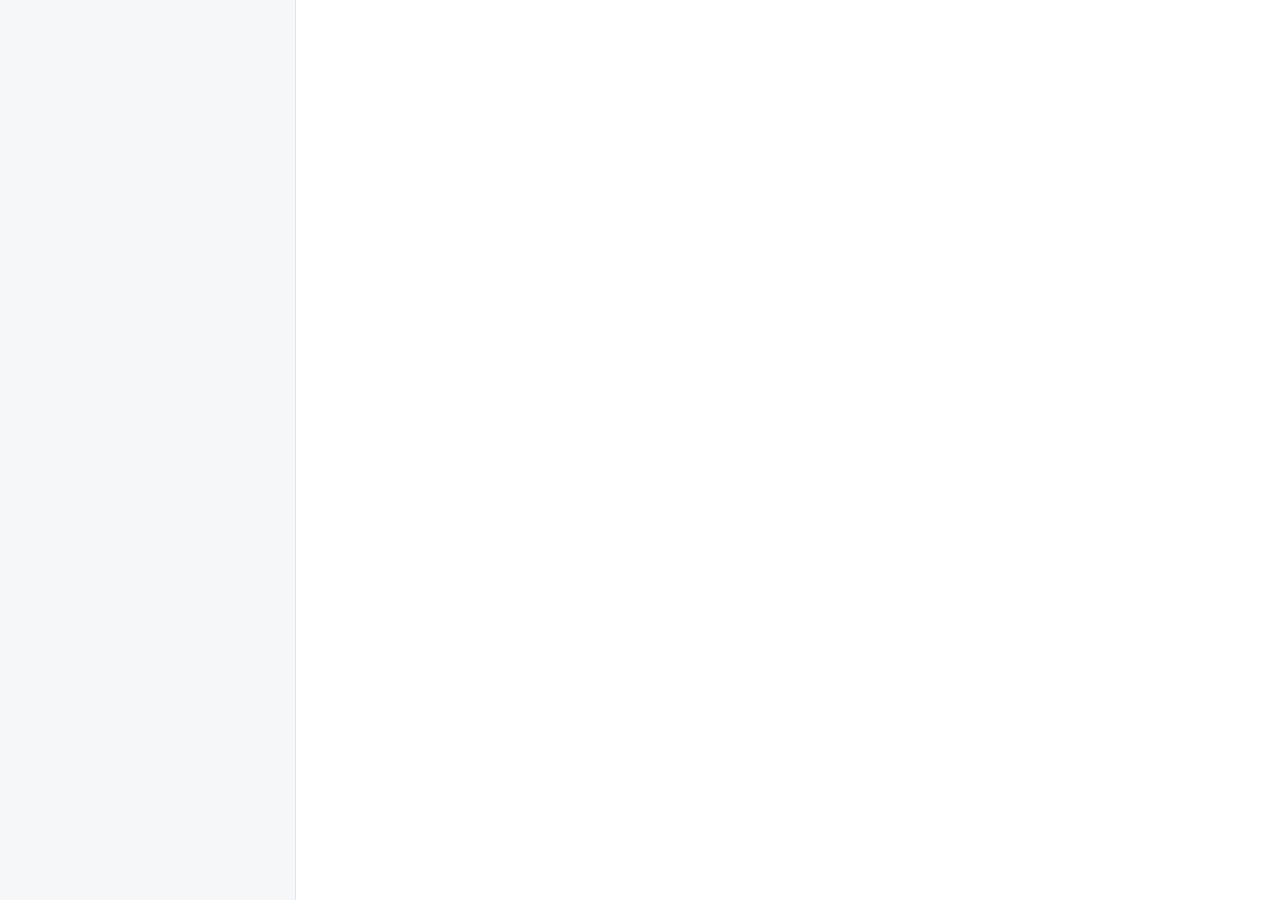
==== ui/index.html @ fb8d7b16 "Move the UI from GPUI to Tauri 2 GPUI needed Win32 calls to keep the card from taking focus, could n" ====
<!doctype html>
<html lang="en">
  <head>
    <meta charset="utf-8" />
    <title>Context</title>
    <link rel="stylesheet" href="theme.css" />
    <link rel="stylesheet" href="main.css" />
    <script type="module" src="main.js"></script>
  </head>
  <body>
    <aside id="sidebar"></aside>
    <main id="main"></main>
  </body>
</html>
---- ui/theme.css ----
/* Shared tokens and components for the main window and the card.
   The palette follows the system light or dark appearance. */

:root {
  color-scheme: light dark;
  --canvas: #ffffff;
  --sidebar: #f6f7f9;
  --surface: #ffffff;
  --hover: #eceef2;
  --selected: #e6ebfd;
  --border: #e2e5ea;
  --text: #15181d;
  --muted: #566070;
  --subtle: #8a93a1;
  --accent: #4d68e8;
  --accent-hover: #3f59d6;
  --accent-soft: rgba(77, 104, 232, 0.12);
  --on-accent: #ffffff;
  --danger: #c4372c;
  --danger-soft: rgba(196, 55, 44, 0.08);
  --radius: 8px;
  --font: system-ui, -apple-system, "Segoe UI Variable Text", "Segoe UI", Ubuntu, Cantarell, sans-serif;
}

@media (prefers-color-scheme: dark) {
  :root {
    --canvas: #111317;
    --sidebar: #16191e;
    --surface: #1b1f25;
    --hover: #222731;
    --selected: #252c3b;
    --border: #2a303a;
    --text: #eceff4;
    --muted: #a1aab8;
    --subtle: #6c7584;
    --accent: #8098ff;
    --accent-hover: #96aaff;
    --accent-soft: rgba(128, 152, 255, 0.15);
    --on-accent: #0b1020;
    --danger: #ff8f87;
    --danger-soft: rgba(255, 143, 135, 0.12);
  }
}

*,
*::before,
*::after {
  box-sizing: border-box;
}

html,
body {
  margin: 0;
  font: 14px/1.45 var(--font);
  color: var(--text);
  -webkit-font-smoothing: antialiased;
  overflow-wrap: anywhere;
}

button {
  font: inherit;
  color: inherit;
}

.button {
  display: inline-flex;
  flex: none;
  align-items: center;
  justify-content: center;
  gap: 6px;
  height: 30px;
  padding: 0 12px;
  border: 1px solid transparent;
  border-radius: 7px;
  background: none;
  font-size: 13px;
  font-weight: 500;
  white-space: nowrap;
  cursor: pointer;
}

.button:disabled {
  cursor: default;
  opacity: 0.85;
}

.button.primary {
  background: var(--accent);
  color: var(--on-accent);
}

.button.primary:not(:disabled):hover {
  background: var(--accent-hover);
}

.button.secondary {
  border-color: var(--border);
  background: var(--surface);
}

.button.secondary:hover {
  background: var(--hover);
}

.button.ghost {
  color: var(--muted);
}

.button.ghost:hover {
  background: var(--hover);
  color: var(--text);
}

.button.danger {
  color: var(--danger);
}

.button.danger:hover {
  background: var(--danger-soft);
}

.button.icon {
  width: 26px;
  height: 26px;
  padding: 0;
}

.button.small {
  height: 22px;
  padding: 0 8px;
  font-size: 12px;
}

.logo {
  display: inline-grid;
  flex: none;
  place-items: center;
  width: var(--size, 22px);
  height: var(--size, 22px);
  border-radius: calc(var(--size, 22px) * 0.3);
  background: var(--accent);
}

.logo::after {
  content: "";
  width: 34%;
  height: 34%;
  border-radius: 50%;
  background: var(--on-accent);
}

.keys {
  display: inline-flex;
  gap: 4px;
}

.keys kbd {
  display: inline-flex;
  align-items: center;
  height: 20px;
  padding: 0 6px;
  border: 1px solid var(--border);
  border-bottom-width: 2px;
  border-radius: 5px;
  background: var(--surface);
  color: var(--muted);
  font: 500 11px var(--font);
}

.chip {
  display: inline-block;
  max-width: 100%;
  overflow: hidden;
  padding: 2px 8px;
  border-radius: 999px;
  background: var(--accent-soft);
  color: var(--accent);
  font-size: 12px;
  font-weight: 500;
  white-space: nowrap;
  text-overflow: ellipsis;
}

.dots {
  display: inline-flex;
  gap: 4px;
}

.dots i {
  width: 6px;
  height: 6px;
  border-radius: 50%;
  background: currentColor;
  animation: pulse 1.2s ease-in-out infinite;
}

.dots i:nth-child(2) {
  animation-delay: 0.18s;
}

.dots i:nth-child(3) {
  animation-delay: 0.36s;
}

.skeleton {
  height: 8px;
  border-radius: 999px;
  background: var(--hover);
  animation: pulse 1.6s ease-in-out infinite;
}

.truncate {
  overflow: hidden;
  white-space: nowrap;
  text-overflow: ellipsis;
}

@keyframes pulse {
  0%,
  100% {
    opacity: 0.3;
  }
  50% {
    opacity: 1;
  }
}

/* Thin scrollbars that follow the theme. */
::-webkit-scrollbar {
  width: 10px;
  height: 10px;
}

::-webkit-scrollbar-track {
  background: transparent;
}

::-webkit-scrollbar-thumb {
  border: 3px solid transparent;
  border-radius: 999px;
  background: var(--border) padding-box;
}

::-webkit-scrollbar-thumb:hover {
  background-color: var(--subtle);
}
---- ui/main.css ----
/* The main window: history on the left, the selected result on the right. */

body {
  display: flex;
  height: 100vh;
  overflow: hidden;
  background: var(--canvas);
  user-select: none;
  cursor: default;
}

/* Sidebar */

#sidebar {
  display: flex;
  flex: none;
  flex-direction: column;
  width: 296px;
  border-right: 1px solid var(--border);
  background: var(--sidebar);
}

.brand {
  display: flex;
  align-items: center;
  gap: 8px;
  padding: 16px 16px 12px;
  font-size: 16px;
  font-weight: 600;
}

.capture {
  display: grid;
  gap: 8px;
  padding: 0 16px 16px;
}

.capture .button {
  width: 100%;
  height: 36px;
}

.hint {
  display: flex;
  align-items: center;
  justify-content: center;
  gap: 6px;
  color: var(--subtle);
  font-size: 12px;
}

.section {
  display: flex;
  align-items: center;
  justify-content: space-between;
  height: 28px;
  padding: 0 16px;
  color: var(--subtle);
  font-size: 11px;
  font-weight: 600;
  letter-spacing: 0.04em;
  text-transform: uppercase;
}

.section .row {
  display: flex;
  gap: 4px;
  text-transform: none;
  letter-spacing: 0;
}

.history {
  flex: 1;
  min-height: 0;
  overflow-y: auto;
  padding: 0 8px 8px;
}

.day {
  padding: 12px 8px 4px;
  color: var(--subtle);
  font-size: 12px;
  font-weight: 500;
}

.entry {
  display: block;
  width: 100%;
  min-width: 0;
  padding: 6px 8px;
  border: 0;
  border-radius: 7px;
  background: none;
  text-align: left;
  cursor: pointer;
}

.entry:hover {
  background: var(--hover);
}

.entry.selected {
  background: var(--selected);
}

.entry .headline {
  font-size: 13px;
  font-weight: 500;
}

.entry .meta {
  color: var(--subtle);
  font-size: 12px;
}

.empty {
  padding: 4px 8px;
  color: var(--subtle);
  font-size: 13px;
}

.sources {
  display: grid;
  gap: 4px;
  padding: 4px 16px 12px;
  border-top: 1px solid var(--border);
}

.sources .section {
  padding: 0;
}

.source {
  display: grid;
  grid-template-columns: 7px 1fr;
  column-gap: 8px;
  align-items: baseline;
  font-size: 12px;
}

.source .dot {
  width: 7px;
  height: 7px;
  border-radius: 50%;
  background: var(--accent);
}

.source.error .dot {
  background: var(--danger);
}

.source.idle .dot {
  background: var(--subtle);
}

.source .name {
  font-weight: 500;
}

.source .detail {
  grid-column: 2;
  color: var(--subtle);
}

.sources .note {
  color: var(--subtle);
  font-size: 12px;
}

.sources .problem {
  color: var(--danger);
  font-size: 12px;
}

.account {
  display: flex;
  align-items: center;
  gap: 8px;
  padding: 10px 12px;
  border-top: 1px solid var(--border);
}

.account .who {
  display: flex;
  flex: 1;
  align-items: center;
  gap: 8px;
  min-width: 0;
}

.account .email {
  font-size: 12px;
  font-weight: 500;
}

.account .link {
  padding: 0;
  border: 0;
  background: none;
  color: var(--subtle);
  font-size: 12px;
  cursor: pointer;
}

.account .link:hover {
  color: var(--text);
}

.account .working {
  display: flex;
  flex: 1;
  align-items: center;
  gap: 8px;
  color: var(--muted);
  font-size: 12px;
}

.account .working .dots,
.capture .dots {
  color: var(--accent);
}

.capture .button .dots {
  color: var(--on-accent);
}

.avatar {
  display: grid;
  flex: none;
  place-items: center;
  width: 28px;
  height: 28px;
  border-radius: 50%;
  background: var(--accent-soft);
  color: var(--accent);
  font-size: 12px;
  font-weight: 600;
}

/* Main area */

#main {
  display: flex;
  flex: 1;
  flex-direction: column;
  min-width: 0;
}

.banner {
  display: flex;
  align-items: center;
  gap: 12px;
  margin: 16px 24px 0;
  padding: 8px 12px;
  border-radius: 8px;
  background: var(--accent-soft);
  font-size: 13px;
}

.banner::before {
  content: "";
  flex: none;
  width: 8px;
  height: 8px;
  border-radius: 50%;
  background: var(--accent);
}

.banner.error {
  background: var(--danger-soft);
}

.banner.error::before {
  background: var(--danger);
}

.banner .message {
  flex: 1;
  min-width: 0;
}

.page {
  flex: 1;
  min-height: 0;
  overflow-y: auto;
  padding: 32px 40px;
  user-select: text;
  cursor: auto;
}

.page > div {
  max-width: 640px;
}

.when {
  display: flex;
  align-items: center;
  gap: 8px;
  margin-bottom: 12px;
  color: var(--subtle);
  font-size: 13px;
}

.page h1 {
  margin: 0;
  font-size: 26px;
  font-weight: 600;
  line-height: 33px;
}

.summary {
  margin: 12px 0 0;
  font-size: 16px;
  line-height: 25px;
}

.details {
  display: grid;
  gap: 12px;
  margin-top: 20px;
  padding-top: 20px;
  border-top: 1px solid var(--border);
  color: var(--muted);
  line-height: 23px;
}

.details p {
  margin: 0;
}

.page .actions {
  display: flex;
  gap: 8px;
  margin-top: 32px;
}

.shot-label {
  margin: 32px 0 8px;
  color: var(--subtle);
  font-size: 11px;
  font-weight: 600;
  letter-spacing: 0.04em;
  text-transform: uppercase;
}

.shot {
  display: block;
  width: 100%;
  height: auto;
  border: 1px solid var(--border);
  border-radius: 8px;
}

.provenance {
  margin-top: 24px;
  color: var(--subtle);
  font-size: 12px;
}

/* Welcome */

.welcome {
  display: grid;
  gap: 24px;
  margin: 16px auto 0;
  max-width: 560px;
}

.welcome h1 {
  margin: 0 0 8px;
}

.lead {
  margin: 0;
  color: var(--muted);
  font-size: 15px;
  line-height: 23px;
}

.steps {
  border: 1px solid var(--border);
  border-radius: 10px;
}

.step {
  display: flex;
  align-items: center;
  gap: 12px;
  padding: 12px 16px;
}

.step + .step {
  border-top: 1px solid var(--border);
}

.step .number {
  display: grid;
  flex: none;
  place-items: center;
  width: 24px;
  height: 24px;
  border-radius: 50%;
  background: var(--accent-soft);
  color: var(--accent);
  font-size: 12px;
  font-weight: 600;
}

.step .label {
  flex: 1;
  font-size: 13px;
  font-weight: 500;
}

.step .done {
  color: var(--accent);
  font-size: 13px;
}

.step .note {
  color: var(--muted);
  font-size: 13px;
}

.examples {
  display: grid;
  gap: 8px;
}

.example {
  padding: 12px 16px;
  border-radius: 10px;
  background: var(--sidebar);
  font-size: 13px;
}

.example b {
  display: block;
  font-weight: 500;
}

.example span {
  color: var(--muted);
}
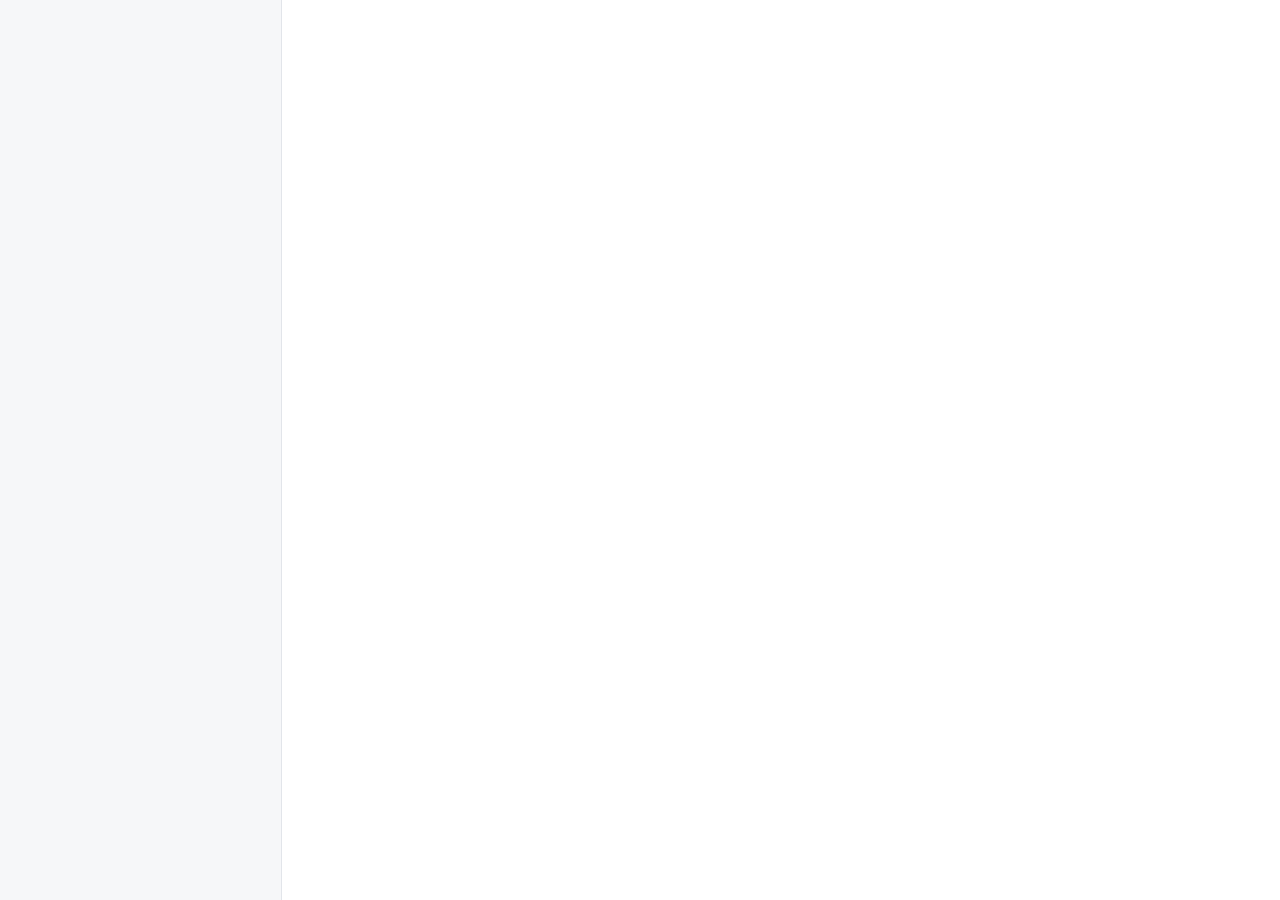
==== commit a4cd96dc: "Replace the corner card with native notifications Answers, "nothing to add" and problems now show as" ====
--- a/ui/index.html
+++ b/ui/index.html
@@ -9,6 +9,7 @@
   </head>
   <body>
     <aside id="sidebar"></aside>
+    <div id="resizer" role="separator" aria-orientation="vertical" aria-label="Resize sidebar" title="Drag to resize. Double-click to reset."></div>
     <main id="main"></main>
   </body>
 </html>
--- a/ui/theme.css
+++ b/ui/theme.css
@@ -156,6 +156,8 @@
 
 .keys kbd {
   display: inline-flex;
+  flex: none;
+  white-space: nowrap;
   align-items: center;
   height: 20px;
   padding: 0 6px;
@@ -209,6 +211,54 @@
   animation: pulse 1.6s ease-in-out infinite;
 }
 
+/* Markdown from the model, built by markdown.js. */
+code {
+  padding: 1px 5px;
+  border-radius: 4px;
+  background: var(--hover);
+  color: var(--text);
+  font: 0.9em ui-monospace, "Cascadia Mono", Consolas, monospace;
+}
+
+strong {
+  color: var(--text);
+  font-weight: 600;
+}
+
+.link {
+  color: var(--accent);
+  text-decoration: underline;
+  text-underline-offset: 2px;
+  cursor: help;
+  user-select: text;
+}
+
+.markdown pre {
+  margin: 0;
+  padding: 10px 12px;
+  overflow-x: auto;
+  border-radius: var(--radius);
+  background: var(--hover);
+}
+
+.markdown pre code {
+  padding: 0;
+  background: none;
+}
+
+.markdown ul,
+.markdown ol {
+  display: grid;
+  gap: 4px;
+  margin: 0;
+  padding-left: 20px;
+}
+
+.markdown .heading {
+  color: var(--text);
+  font-weight: 600;
+}
+
 .truncate {
   overflow: hidden;
   white-space: nowrap;
--- a/ui/main.css
+++ b/ui/main.css
@@ -15,24 +15,35 @@
   display: flex;
   flex: none;
   flex-direction: column;
-  width: 296px;
+  width: var(--sidebar-width, clamp(240px, 22vw, 340px));
+  max-width: 50vw;
   border-right: 1px solid var(--border);
   background: var(--sidebar);
 }
 
-.brand {
-  display: flex;
-  align-items: center;
-  gap: 8px;
-  padding: 16px 16px 12px;
-  font-size: 16px;
-  font-weight: 600;
+/* A thin strip over the sidebar's edge that drags to resize it. */
+#resizer {
+  flex: none;
+  position: relative;
+  z-index: 1;
+  width: 7px;
+  margin-left: -4px;
+  margin-right: -3px;
+  cursor: col-resize;
+}
+
+#resizer:hover::after,
+#resizer.dragging::after {
+  content: "";
+  position: absolute;
+  inset: 0 2px 0 3px;
+  background: var(--accent);
 }
 
 .capture {
   display: grid;
   gap: 8px;
-  padding: 0 16px 16px;
+  padding: 16px;
 }
 
 .capture .button {
@@ -42,9 +53,12 @@
 
 .hint {
   display: flex;
+  flex-wrap: wrap;
   align-items: center;
   justify-content: center;
-  gap: 6px;
+  gap: 4px 6px;
+  text-align: center;
+  white-space: nowrap;
   color: var(--subtle);
   font-size: 12px;
 }
@@ -119,59 +133,6 @@
   font-size: 13px;
 }
 
-.sources {
-  display: grid;
-  gap: 4px;
-  padding: 4px 16px 12px;
-  border-top: 1px solid var(--border);
-}
-
-.sources .section {
-  padding: 0;
-}
-
-.source {
-  display: grid;
-  grid-template-columns: 7px 1fr;
-  column-gap: 8px;
-  align-items: baseline;
-  font-size: 12px;
-}
-
-.source .dot {
-  width: 7px;
-  height: 7px;
-  border-radius: 50%;
-  background: var(--accent);
-}
-
-.source.error .dot {
-  background: var(--danger);
-}
-
-.source.idle .dot {
-  background: var(--subtle);
-}
-
-.source .name {
-  font-weight: 500;
-}
-
-.source .detail {
-  grid-column: 2;
-  color: var(--subtle);
-}
-
-.sources .note {
-  color: var(--subtle);
-  font-size: 12px;
-}
-
-.sources .problem {
-  color: var(--danger);
-  font-size: 12px;
-}
-
 .account {
   display: flex;
   align-items: center;
@@ -188,22 +149,26 @@
   min-width: 0;
 }
 
+.account .profile {
+  margin: -6px -8px;
+  padding: 6px 8px;
+  border: none;
+  border-radius: 8px;
+  background: none;
+  color: var(--text);
+  font: inherit;
+  text-align: left;
+  cursor: pointer;
+}
+
+.account .profile:hover,
+.account .profile.active {
+  background: var(--hover);
+}
+
 .account .email {
   font-size: 12px;
   font-weight: 500;
-}
-
-.account .link {
-  padding: 0;
-  border: 0;
-  background: none;
-  color: var(--subtle);
-  font-size: 12px;
-  cursor: pointer;
-}
-
-.account .link:hover {
-  color: var(--text);
 }
 
 .account .working {
@@ -283,13 +248,14 @@
   flex: 1;
   min-height: 0;
   overflow-y: auto;
-  padding: 32px 40px;
+  padding: clamp(20px, 3.5vh, 48px) clamp(20px, 4vw, 64px);
   user-select: text;
   cursor: auto;
 }
 
 .page > div {
-  max-width: 640px;
+  max-width: clamp(560px, 48vw, 740px);
+  margin-inline: auto;
 }
 
 .when {
@@ -303,15 +269,15 @@
 
 .page h1 {
   margin: 0;
-  font-size: 26px;
+  font-size: clamp(22px, 1.1rem + 0.7vw, 30px);
   font-weight: 600;
-  line-height: 33px;
+  line-height: 1.25;
 }
 
 .summary {
   margin: 12px 0 0;
-  font-size: 16px;
-  line-height: 25px;
+  font-size: clamp(15px, 0.85rem + 0.25vw, 17px);
+  line-height: 1.55;
 }
 
 .details {
@@ -324,14 +290,9 @@
   line-height: 23px;
 }
 
-.details p {
+.details p,
+.details li {
   margin: 0;
-}
-
-.page .actions {
-  display: flex;
-  gap: 8px;
-  margin-top: 32px;
 }
 
 .shot-label {
@@ -359,11 +320,11 @@
 
 /* Welcome */
 
-.welcome {
+.page > .welcome {
   display: grid;
   gap: 24px;
   margin: 16px auto 0;
-  max-width: 560px;
+  max-width: 600px;
 }
 
 .welcome h1 {
@@ -442,3 +403,326 @@
 .example span {
   color: var(--muted);
 }
+
+/* Settings */
+
+.button.active {
+  background: var(--hover);
+  color: var(--text);
+}
+
+.settings {
+  display: grid;
+  gap: 28px;
+}
+
+.settings h1 {
+  margin: 0;
+}
+
+.setting-group {
+  display: grid;
+  gap: 10px;
+}
+
+.setting-group h2 {
+  margin: 0;
+  font-size: 15px;
+  font-weight: 600;
+}
+
+.setting-group .lead {
+  font-size: 13px;
+  line-height: 20px;
+}
+
+.setting-group .label {
+  margin-top: 4px;
+  color: var(--subtle);
+  font-size: 12px;
+  font-weight: 500;
+}
+
+.row {
+  display: flex;
+  align-items: center;
+  gap: 8px;
+}
+
+.row.wrap {
+  flex-wrap: wrap;
+}
+
+.field {
+  flex: 1;
+  min-width: 0;
+  min-height: 30px;
+  padding: 5px 10px;
+  border: 1px solid var(--border);
+  border-radius: 7px;
+  background: var(--surface);
+  color: var(--text);
+  font: 13px var(--font);
+}
+
+.field:focus {
+  outline: 2px solid var(--accent-soft);
+  border-color: var(--accent);
+}
+
+.choices {
+  display: grid;
+  gap: 6px;
+}
+
+.choice,
+.toggle {
+  display: flex;
+  align-items: flex-start;
+  gap: 10px;
+  padding: 10px 12px;
+  border: 1px solid var(--border);
+  border-radius: 8px;
+  cursor: pointer;
+}
+
+.choice.selected {
+  border-color: var(--accent);
+  background: var(--accent-soft);
+}
+
+.choice input,
+.toggle input {
+  margin-top: 3px;
+  accent-color: var(--accent);
+}
+
+.choice span,
+.toggle span {
+  display: grid;
+  gap: 2px;
+}
+
+.choice b,
+.toggle b {
+  font-size: 13px;
+  font-weight: 500;
+}
+
+.choice small,
+.toggle small {
+  color: var(--muted);
+  font-size: 12px;
+  line-height: 18px;
+}
+
+.tags {
+  display: flex;
+  flex-wrap: wrap;
+  gap: 6px;
+}
+
+.tag {
+  display: inline-flex;
+  align-items: center;
+  gap: 2px;
+  max-width: 100%;
+  height: 26px;
+  padding: 0 2px 0 10px;
+  border: 1px solid var(--border);
+  border-radius: 999px;
+  background: var(--surface);
+  font-size: 12px;
+}
+
+.tag button {
+  display: grid;
+  place-items: center;
+  width: 20px;
+  height: 20px;
+  border: none;
+  border-radius: 50%;
+  background: none;
+  color: var(--muted);
+  font-size: 14px;
+  line-height: 1;
+  cursor: pointer;
+}
+
+.tag button:hover {
+  background: var(--hover);
+  color: var(--text);
+}
+
+.preset {
+  padding: 4px;
+  border: 1px solid transparent;
+  border-radius: 8px;
+  background: none;
+  cursor: pointer;
+}
+
+.preset:hover {
+  background: var(--hover);
+}
+
+.preset.selected {
+  border-color: var(--accent);
+}
+
+.status {
+  margin: 0;
+  color: var(--muted);
+  font-size: 13px;
+}
+
+.note {
+  margin: 0;
+  color: var(--subtle);
+  font-size: 12px;
+}
+
+.note.error {
+  color: var(--danger);
+}
+
+.asking {
+  display: flex;
+  align-items: center;
+  gap: 8px;
+  color: var(--muted);
+  font-size: 13px;
+}
+
+.asking .dots {
+  color: var(--accent);
+}
+
+/* Sources */
+
+.connected-list {
+  display: grid;
+  gap: 6px;
+}
+
+.connected {
+  display: grid;
+  grid-template-columns: 8px 1fr auto;
+  align-items: center;
+  gap: 10px;
+  padding: 8px 12px;
+  border: 1px solid var(--border);
+  border-radius: 8px;
+}
+
+.connected .dot {
+  width: 8px;
+  height: 8px;
+  border-radius: 50%;
+  background: var(--accent);
+}
+
+.connected .dot.error {
+  background: var(--danger);
+}
+
+.connected .dot.idle {
+  background: var(--subtle);
+}
+
+.connected .who {
+  display: grid;
+  min-width: 0;
+}
+
+.connected b {
+  font-size: 13px;
+  font-weight: 500;
+}
+
+.connected small {
+  color: var(--subtle);
+  font-size: 12px;
+}
+
+.catalog {
+  display: grid;
+  grid-template-columns: repeat(auto-fill, minmax(180px, 1fr));
+  gap: 8px;
+}
+
+.catalog > .note {
+  grid-column: 1 / -1;
+}
+
+.catalog-card {
+  display: grid;
+  align-content: start;
+  gap: 4px;
+  padding: 12px;
+  border: 1px solid var(--border);
+  border-radius: 8px;
+}
+
+.catalog-card.highlight {
+  border-color: var(--accent);
+  background: var(--accent-soft);
+}
+
+.catalog-card b {
+  font-size: 13px;
+  font-weight: 600;
+}
+
+.catalog-card small {
+  color: var(--muted);
+  font-size: 12px;
+  line-height: 17px;
+}
+
+.catalog-card .row {
+  margin-top: 6px;
+}
+
+.add-form {
+  display: grid;
+  gap: 8px;
+  margin-top: 6px;
+}
+
+.form-field {
+  display: grid;
+  gap: 4px;
+  font-size: 12px;
+}
+
+.mono {
+  font-family: ui-monospace, "Cascadia Code", Consolas, monospace;
+  word-break: break-all;
+}
+
+.inline-link {
+  padding: 0;
+  border: 0;
+  background: none;
+  color: var(--accent);
+  font: inherit;
+  cursor: pointer;
+}
+
+.watching {
+  display: flex;
+  align-items: center;
+  justify-content: center;
+  gap: 6px;
+  color: var(--subtle);
+  font-size: 12px;
+}
+
+.pulse {
+  width: 6px;
+  height: 6px;
+  border-radius: 50%;
+  background: var(--accent);
+  animation: pulse 2s ease-in-out infinite;
+}
